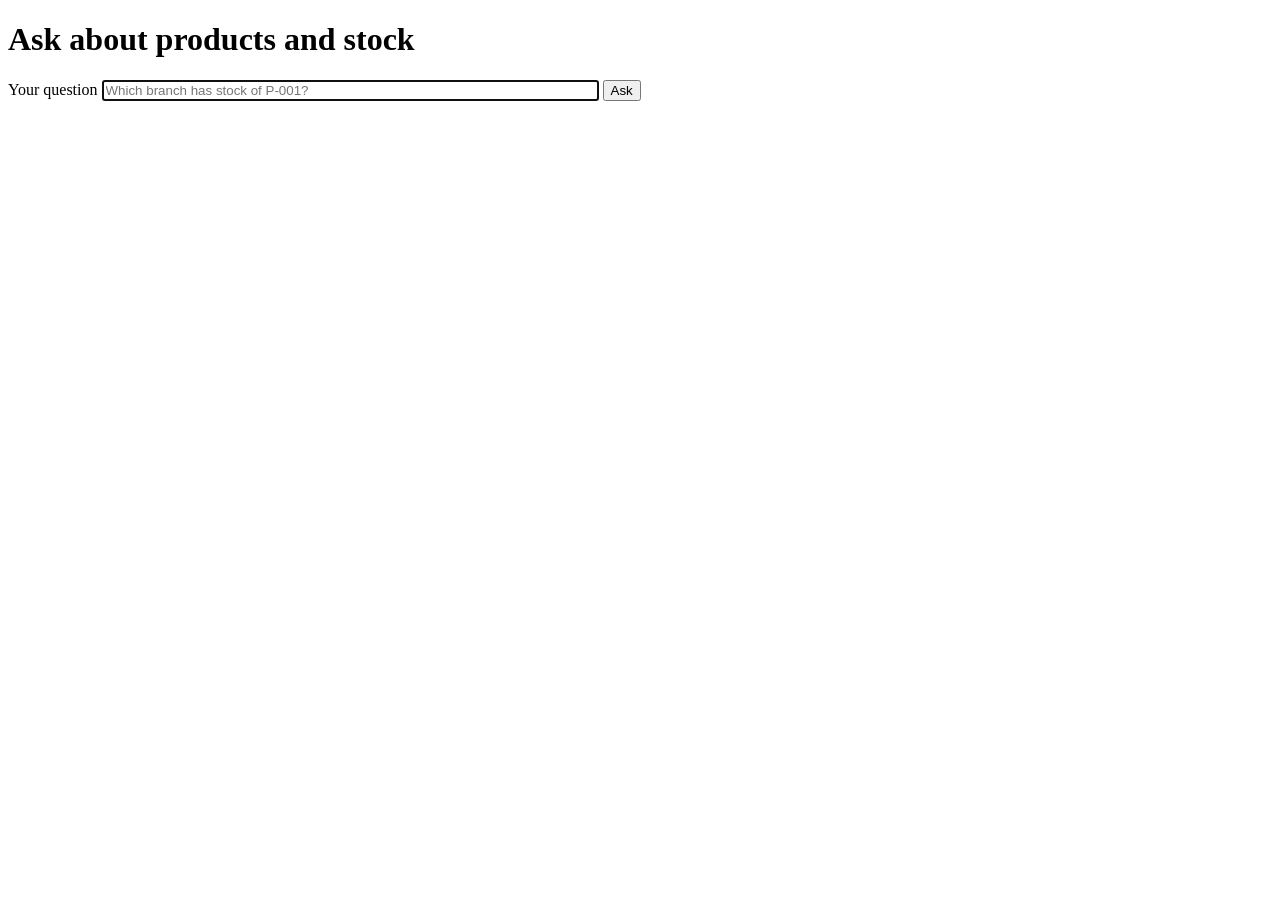
==== client_web/index.html @ 0d51938c "Initial commit" ====
<!DOCTYPE html>
<html lan="en">
<meta charset = "utf-8">
<meta name="viewport" content="width=device-width", initial-scale="1">
<title>HBntory - Ask about product</title>

<main>
    <h1>Ask about products and stock</h1>

    <form id="f" autocomplete="off">
        <label for="q">Your question</label>
        <input id="q" size="60" maxlength="500", required autofocus placeholder="Which branch has stock of P-001?">
        <button id="go" type="submit">Ask</button>
    </form>

    <p id="status" role="status" aria-live="polite"></p>
    <pre id="answer" tabindex="-1"></pre>
</main>

<script type="text/javascript" src="client_web/index.js"></script>
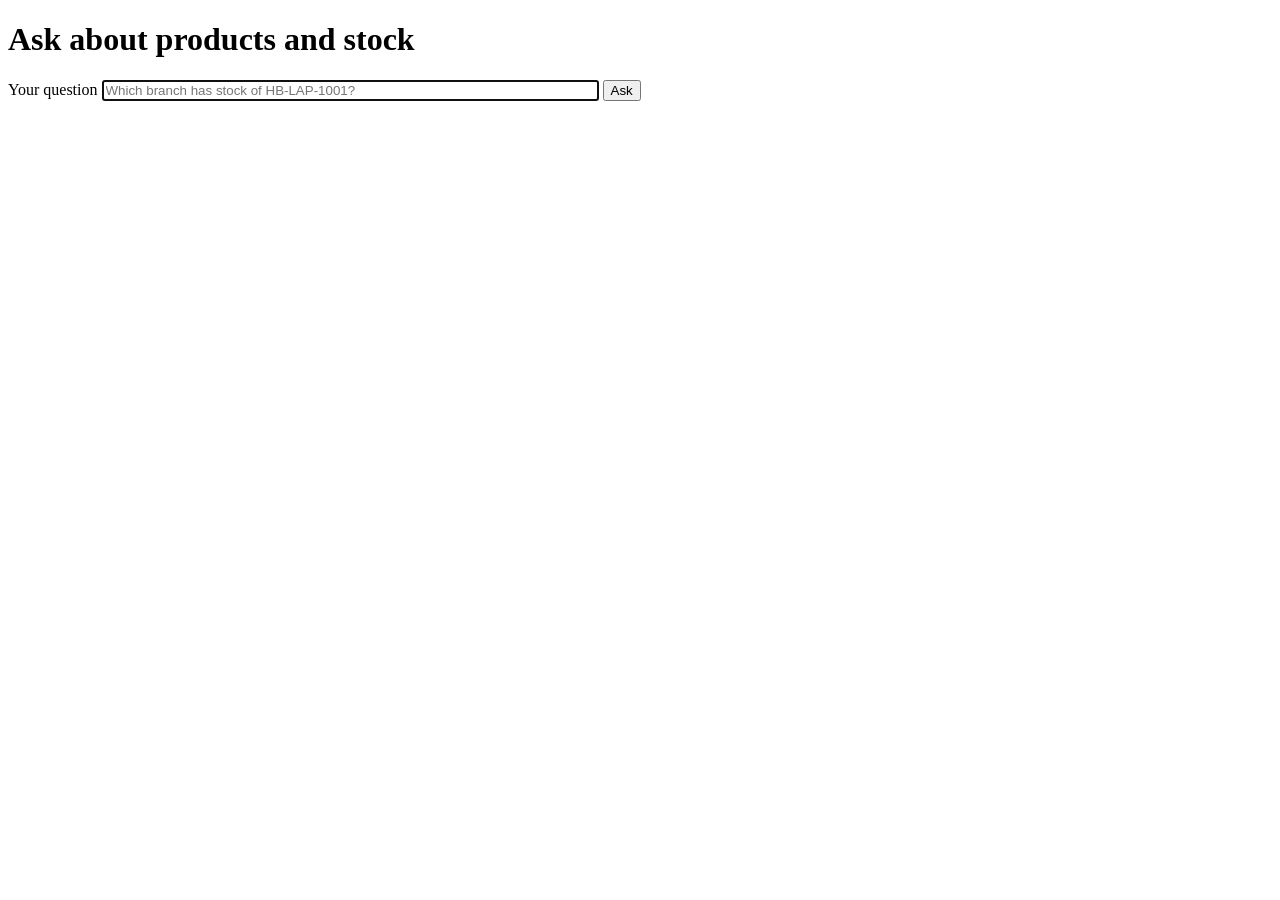
==== commit 7759b848: "Fix: all known bugs and typos + Add: conftest.py + Update: README.md" ====
--- a/client_web/index.html
+++ b/client_web/index.html
@@ -1,7 +1,7 @@
 <!DOCTYPE html>
-<html lan="en">
+<html lang="en">
 <meta charset = "utf-8">
-<meta name="viewport" content="width=device-width", initial-scale="1">
+<meta name="viewport" content="width=device-width, initial-scale=1">
 <title>HBntory - Ask about product</title>
 
 <main>
@@ -9,7 +9,7 @@
 
     <form id="f" autocomplete="off">
         <label for="q">Your question</label>
-        <input id="q" size="60" maxlength="500", required autofocus placeholder="Which branch has stock of P-001?">
+        <input id="q" size="60" maxlength="500" required autofocus placeholder="Which branch has stock of HB-LAP-1001?">
         <button id="go" type="submit">Ask</button>
     </form>
 
@@ -17,4 +17,4 @@
     <pre id="answer" tabindex="-1"></pre>
 </main>
 
-<script type="text/javascript" src="client_web/index.js"></script>
+<script type="text/javascript" src="index.js"></script>
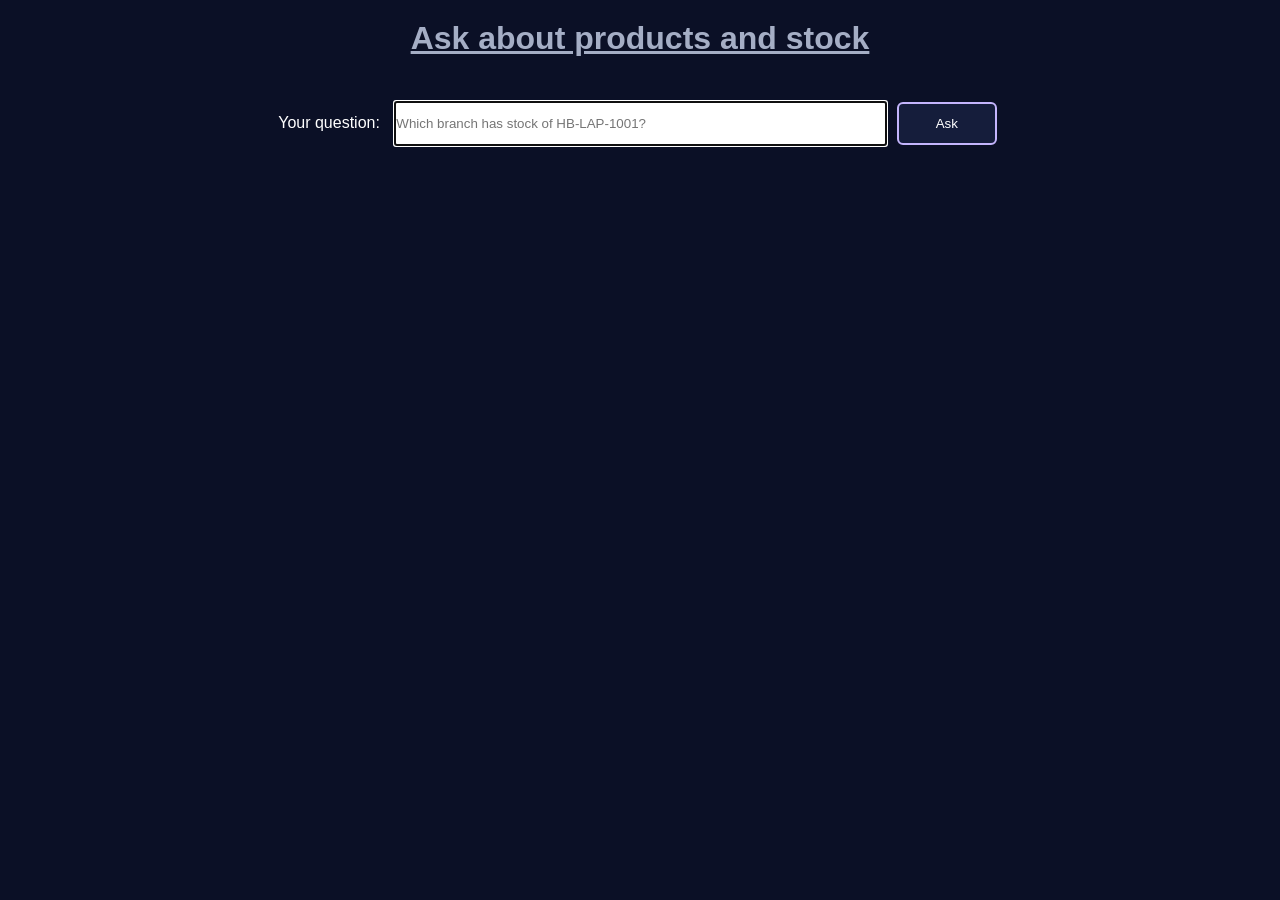
==== commit c429773e: "style: add css layer" ====
--- a/client_web/index.html
+++ b/client_web/index.html
@@ -2,16 +2,19 @@
 <html lang="en">
 <meta charset = "utf-8">
 <meta name="viewport" content="width=device-width, initial-scale=1">
+<link rel="stylesheet" href="index.css">
 <title>HBntory - Ask about product</title>
 
 <main>
     <h1>Ask about products and stock</h1>
 
-    <form id="f" autocomplete="off">
-        <label for="q">Your question</label>
-        <input id="q" size="60" maxlength="500" required autofocus placeholder="Which branch has stock of HB-LAP-1001?">
-        <button id="go" type="submit">Ask</button>
-    </form>
+    <div id="form-div">
+        <form id="f" autocomplete="off">
+            <label for="q">Your question:</label>
+            <input id="q" size="60" maxlength="500" required autofocus placeholder="Which branch has stock of HB-LAP-1001?">
+            <button id="go" type="submit">Ask</button>
+        </form>
+    </div>
 
     <p id="status" role="status" aria-live="polite"></p>
     <pre id="answer" tabindex="-1"></pre>
--- a/client_web/index.css
+++ b/client_web/index.css
@@ -0,0 +1,65 @@
+:root {
+    /* Backgrounds */
+  --bg-primary: #0B1026;
+  --bg-secondary: #151D3B;
+
+  /* Primary colors */
+  --blue: #3155D9;
+  --electric-blue: #477BFF;
+
+  /* Purple colors */
+  --indigo: #5946C7;
+  --purple: #7952D8;
+  --violet: #A78BFA;
+  --lavender: #C4B5FD;
+
+  /* Text */
+  --text-primary: #FFFFFF;
+  --text-secondary: #A5AEC5;
+}
+
+* {
+    box-sizing: border-box;
+    margin: 0;
+    padding: 0;
+    font-family: sans-serif;
+}
+
+body {
+    background-color: var(--bg-primary);
+    color: var(--text-secondary);
+}
+
+h1 {
+    text-align: center;
+    text-decoration: underline;
+    margin-top: 20px;
+    margin-bottom: 20px;
+}
+
+button {
+    background-color: var(--bg-secondary);
+    border-style: solid;
+    border-color: var(--lavender);
+    border-radius: 6px;
+    margin: 5px;
+    color: var(--text-primary);
+    width: 100px;
+    padding: 12px;
+}
+
+input {
+    height: 45px;
+}
+
+label {
+    color: var(--text-primary);
+    margin-right: 10px;
+}
+
+#form-div {
+    display: flex;
+    align-items: center;
+    justify-content: center;
+    margin-top: 40px;
+}
